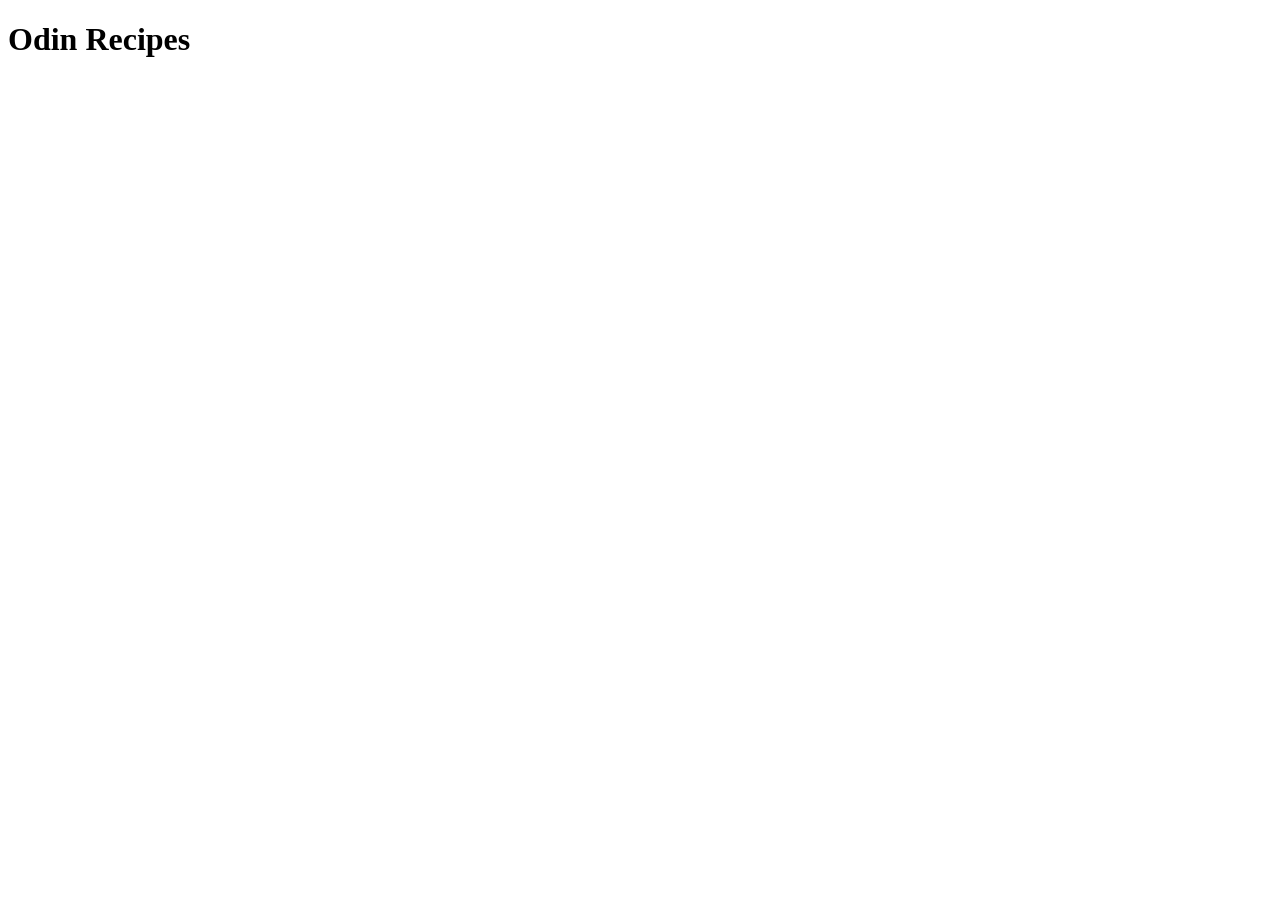
==== index.html @ 612df34d "Add index file with boilerplate, title and heading" ====
<!DOCTYPE html>
<html lang="en">
<head>
    <meta charset="UTF-8">
    <meta name="viewport" content="width=device-width, initial-scale=1.0">
    <title>Odin Recipes</title>
</head>
<body>
    <h1>Odin Recipes</h1>
</body>
</html>
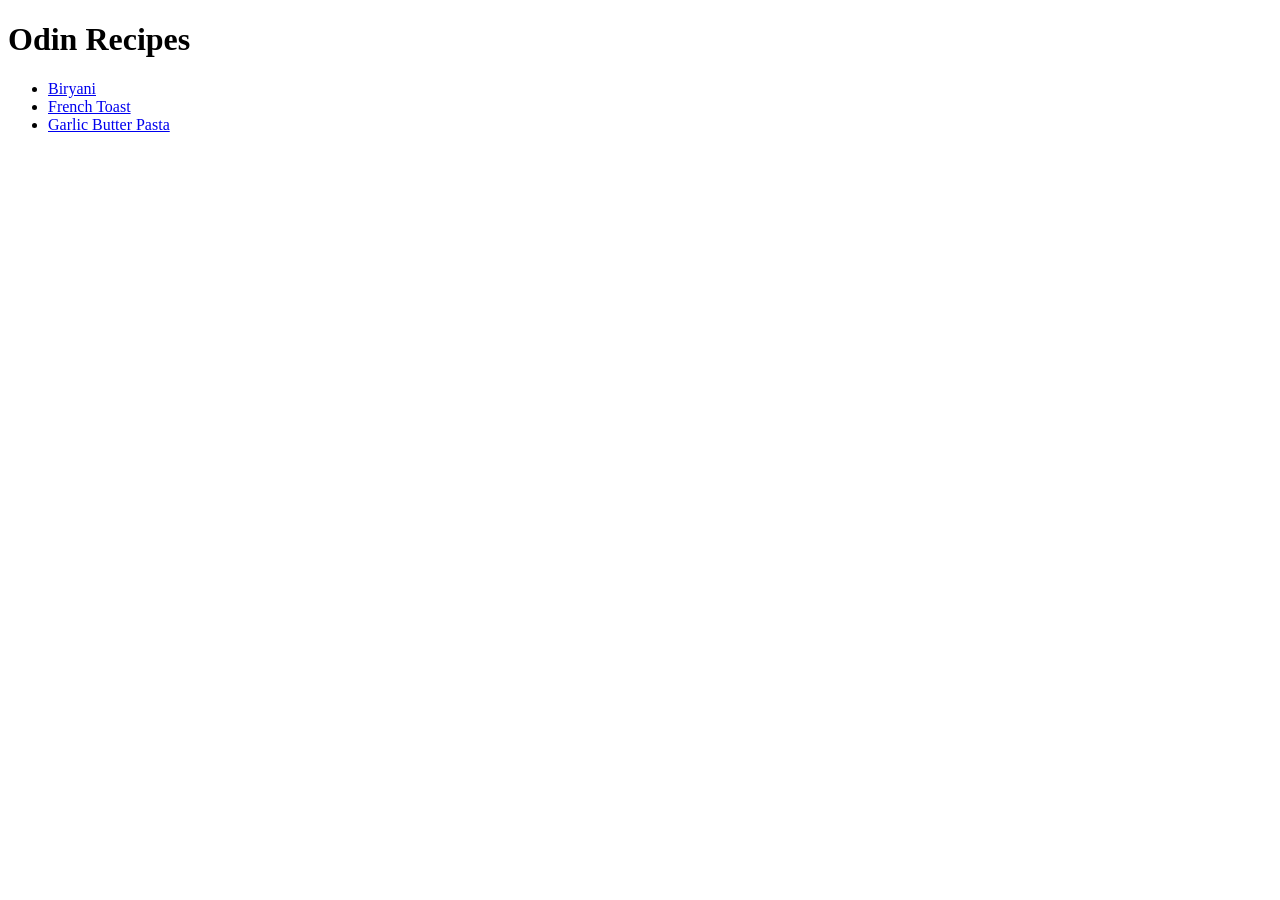
==== commit 77da24dc: "Add links to the two new recipes" ====
--- a/index.html
+++ b/index.html
@@ -7,5 +7,11 @@
 </head>
 <body>
     <h1>Odin Recipes</h1>
+    <ul>
+    <li><a href="./recipes/biryani.html" rel="noreferrer">Biryani</a></li>
+    <li><a href="./recipes/french-toast.html" rel="noreferrer">French Toast</a></li>
+    <li><a href="./recipes/garlic-butter-pasta.html" rel="noreferrer">Garlic Butter Pasta</a></li>
+    </ul>
+
 </body>
 </html>
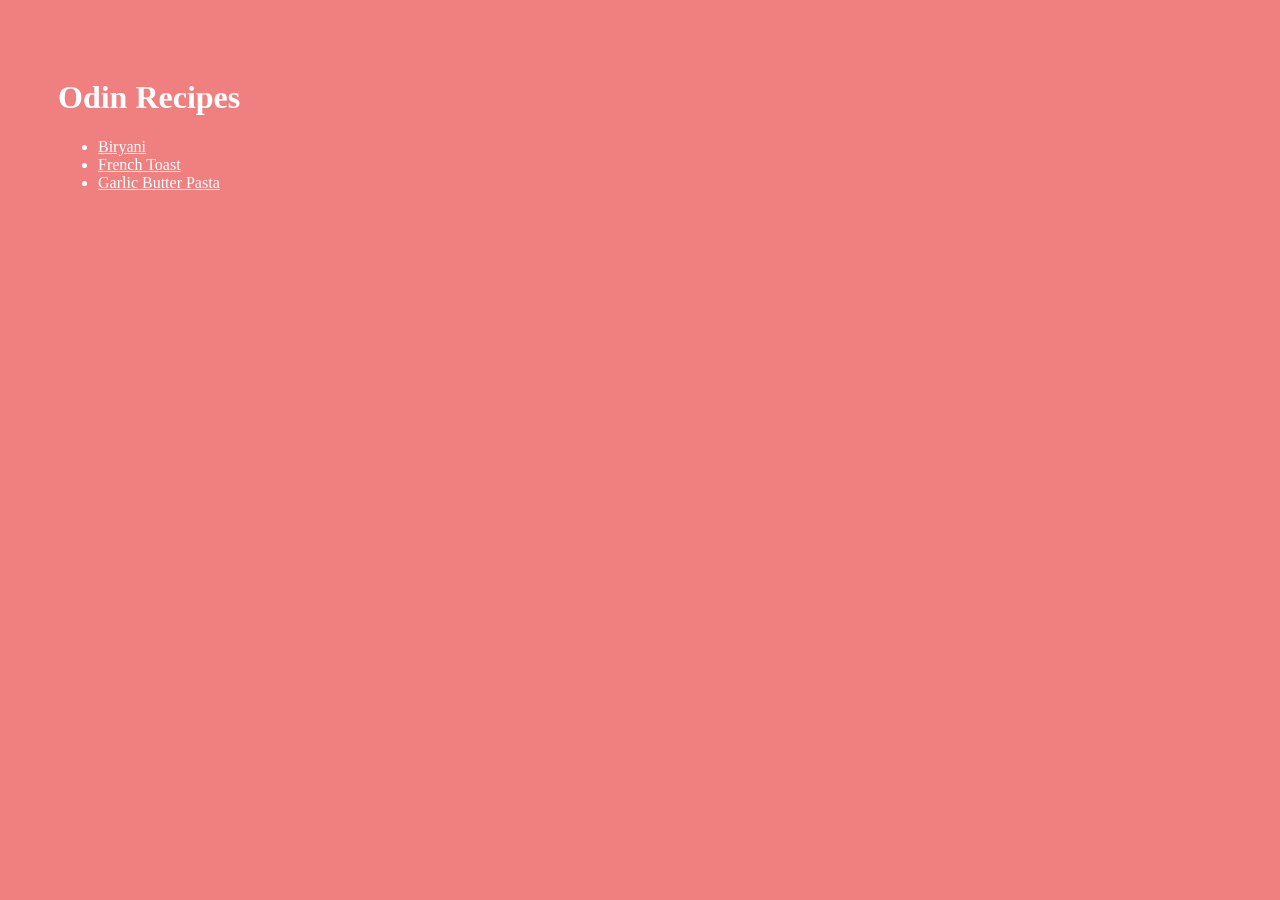
==== commit 621b76b1: "Add CSS styling" ====
--- a/index.html
+++ b/index.html
@@ -4,6 +4,7 @@
     <meta charset="UTF-8">
     <meta name="viewport" content="width=device-width, initial-scale=1.0">
     <title>Odin Recipes</title>
+    <link rel="stylesheet" href="home-style.css">
 </head>
 <body>
     <h1>Odin Recipes</h1>
--- a/home-style.css
+++ b/home-style.css
@@ -0,0 +1,9 @@
+body {
+    background-color: lightcoral;
+    color: white;
+    padding: 50px;
+}
+
+a {
+    color: white;
+}
